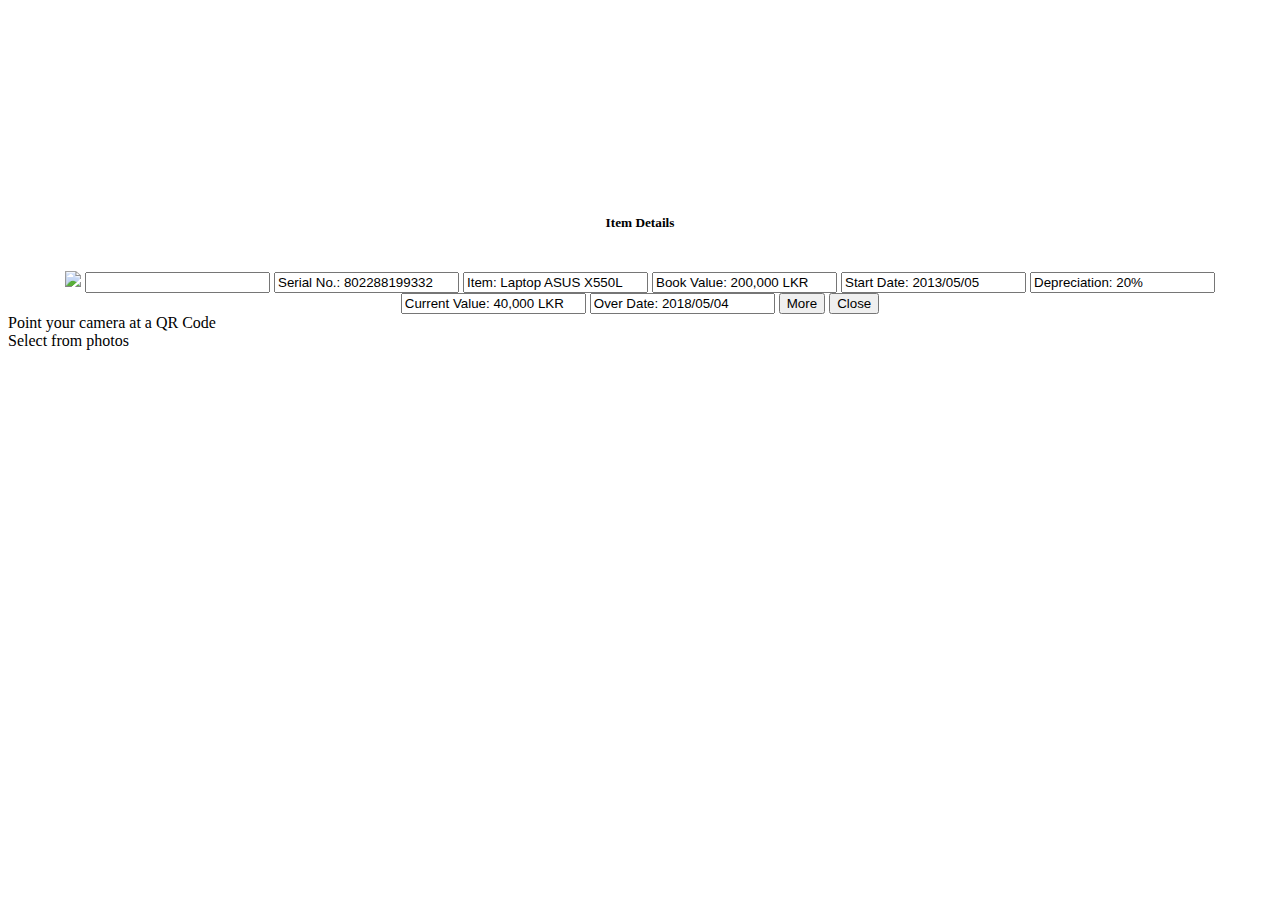
==== app/index.html @ 21f10a0d "Changing as required" ====
<!DOCTYPE html>
<html lang="en">
  <head>
    <meta charset="utf-8">
    <title>QR Code Scanner</title>
    <meta http-equiv=X-UA-Compatible content="IE=edge">
    <meta name=description content="QR Code Scanner is the fastest and most user-friendly web application.">
    <meta name="viewport" content="width=device-width,initial-scale=1.0">
    <meta name="mobile-web-app-capable" content="yes">
    <meta name="apple-mobile-web-app-title" content="QR Scanner"/>
    <meta name="apple-mobile-web-app-status-bar-style" content="#e4e4e4">
    <meta name="apple-mobile-web-app-capable" content="yes">
    <meta name="application-name" content="QR Scanner"/>
    <meta name="msapplication-TileColor" content="#e4e4e4"/>
    <meta name="msapplication-TileImage" content="/images/touch/mstile-150x150.png"/>
    <meta name="theme-color" content="#fff"/>
    <link rel="apple-touch-icon" href="/images/touch/apple-touch-icon.jpg"/>
    <link rel="icon" type="image/png" href="/images/touch/favicon-32x32.png" sizes="32x32"/>
    <link rel="icon" type="image/png" href="/images/touch/favicon-16x16.png" sizes="16x16"/>
    <link rel="shortcut icon" href="/images/touch/favicon.ico">
    <link rel="manifest" href="/manifest.json">
  </head>
  <body>
    <div class="app__layout">
      <!-- Header -->
      <header class="app__header">
        <span class="app__header-icon" onclick="window.open('https://github.com/code-kotis/barcode-scanner', '_blank', 'toolbar=0,location=0,menubar=0');">
          <svg fill="#FFFFFF" height="27" viewBox="0 0 24 24" width="27" xmlns="http://www.w3.org/2000/svg">
            <path d="M0 0h24v24H0z" fill="none"/>
            <path d="M11 17h2v-6h-2v6zm1-15C6.48 2 2 6.48 2 12s4.48 10 10 10 10-4.48 10-10S17.52 2 12 2zm0 18c-4.41 0-8-3.59-8-8s3.59-8 8-8 8 3.59 8 8-3.59 8-8 8zM11 9h2V7h-2v2z"/>
          </svg>
        </span>
      </header>
      
      <main class="app__layout-content" >
        <video autoplay></video>
        
        <!-- Dialog  -->
        <div class="app__dialog app__dialog--hide">
          <div class="app__dialog-content" style="text-align: center;">
            <h5>Item Details</h5><br/>
            <img class="item_img" src="/images/lap.png"/>
            <input type="text" id="result">
            <input type="text" value="Serial No.: 802288199332">
            <input type="text" value="Item: Laptop ASUS X550L">
            <input type="text" value="Book Value: 200,000 LKR">
            <input type="text" value="Start Date: 2013/05/05">
            <input type="text" value="Depreciation: 20%">
            <input type="text" value="Current Value: 40,000 LKR">
            <input type="text" value="Over Date: 2018/05/04">
            <button type="button" class="app__dialog-open">More</button>
            <button type="button" class="app__dialog-close">Close</button>
          </div>
        </div>

        <div class="app__dialog-overlay app__dialog--hide"></div>

        <!-- Snackbar -->
        <div class="app__snackbar"></div>
      </main>
    </div>
    <div class="app__overlay">
      <div class="app__overlay-frame"></div>
      <!-- Scanner animation -->
      <div class="custom-scanner"></div>
      <div class="app__help-text">Point your camera at a QR Code</div>
      <div class="app__select-photos">Select from photos</div>
    </div>
    
    <script>
      if (location.hostname !== "localhost") {
        (function(i,s,o,g,r,a,m){i['GoogleAnalyticsObject']=r;i[r]=i[r]||function(){
        (i[r].q=i[r].q||[]).push(arguments)},i[r].l=1*new Date();a=s.createElement(o),
        m=s.getElementsByTagName(o)[0];a.async=1;a.src=g;m.parentNode.insertBefore(a,m)
        })(window,document,'script','//www.google-analytics.com/analytics.js','ga');
        ga('create', 'pageview');
      }
    </script>
  </body>
</html>
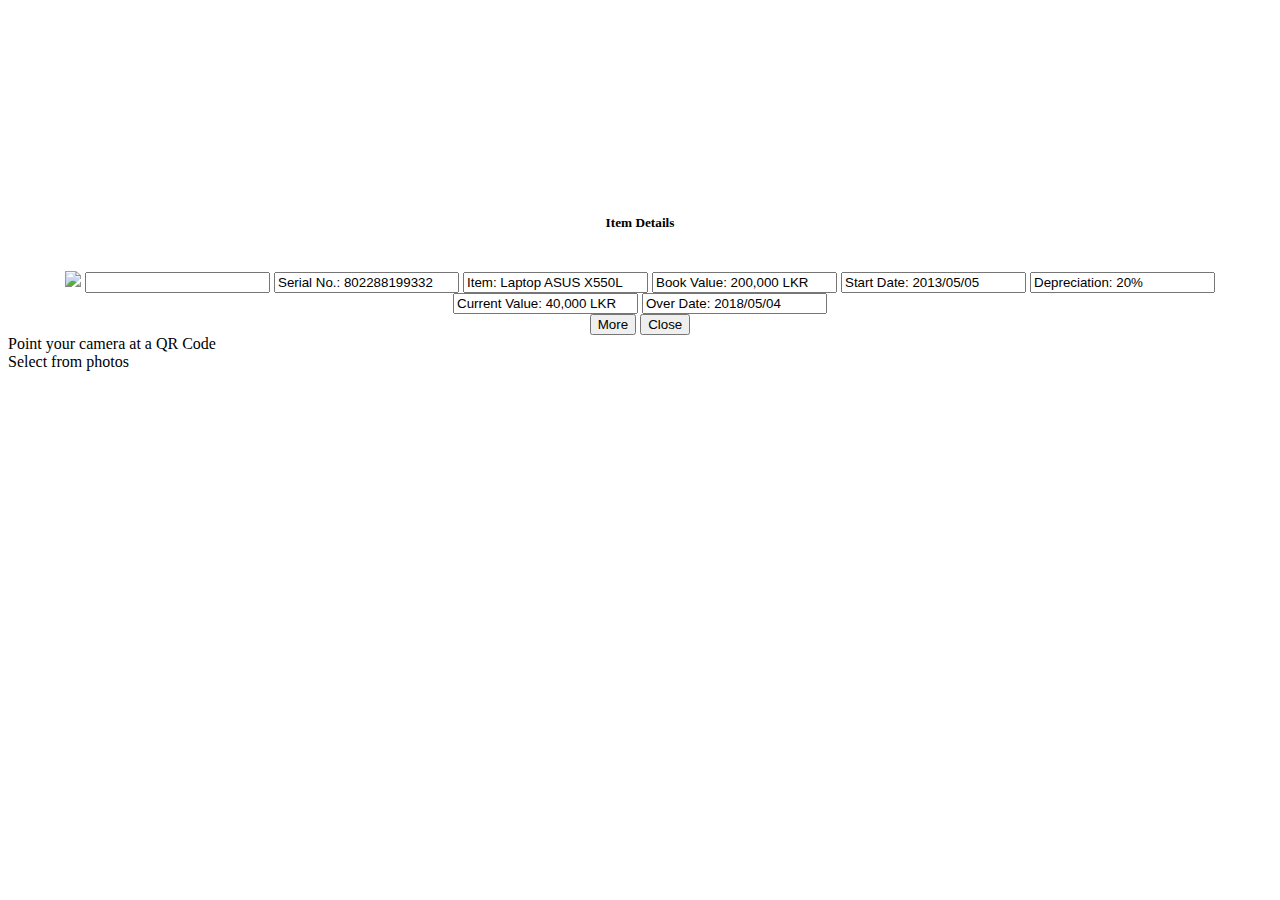
==== commit 2ed99f00: "Saved local changes" ====
--- a/app/index.html
+++ b/app/index.html
@@ -39,7 +39,7 @@
         <div class="app__dialog app__dialog--hide">
           <div class="app__dialog-content" style="text-align: center;">
             <h5>Item Details</h5><br/>
-            <img class="item_img" src="/images/lap.png"/>
+            <img class="item_img" src="/images/touch/lap.png"/>
             <input type="text" id="result">
             <input type="text" value="Serial No.: 802288199332">
             <input type="text" value="Item: Laptop ASUS X550L">
@@ -48,6 +48,7 @@
             <input type="text" value="Depreciation: 20%">
             <input type="text" value="Current Value: 40,000 LKR">
             <input type="text" value="Over Date: 2018/05/04">
+            <br/>
             <button type="button" class="app__dialog-open">More</button>
             <button type="button" class="app__dialog-close">Close</button>
           </div>
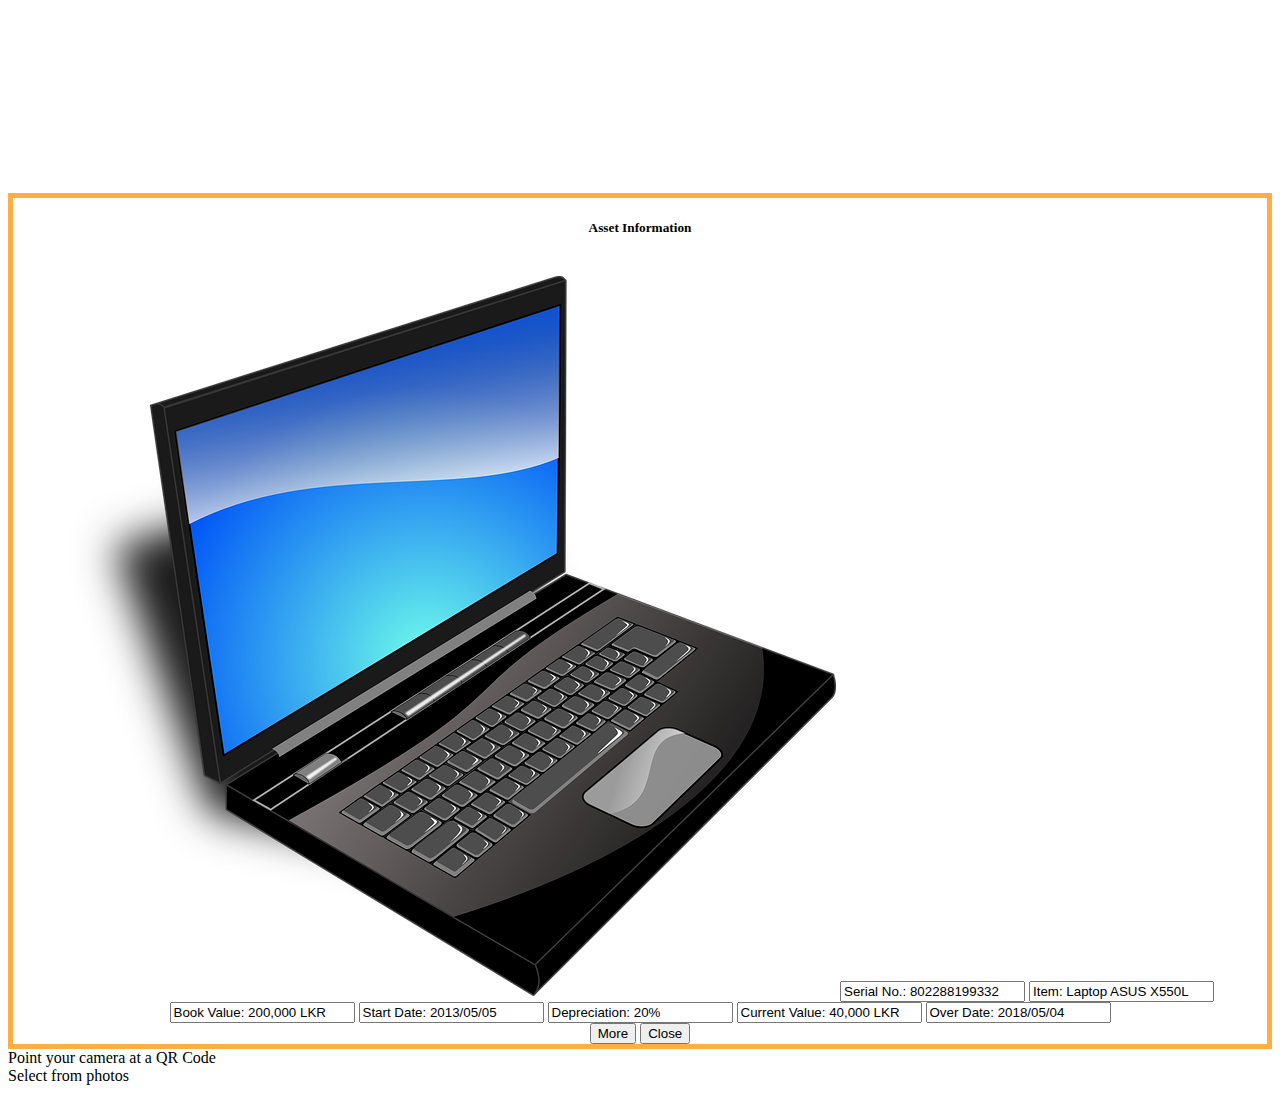
==== commit 5902c7c7: "Change UI" ====
--- a/app/index.html
+++ b/app/index.html
@@ -36,11 +36,11 @@
         <video autoplay></video>
         
         <!-- Dialog  -->
-        <div class="app__dialog app__dialog--hide">
-          <div class="app__dialog-content" style="text-align: center;">
-            <h5>Item Details</h5><br/>
-            <img class="item_img" src="/images/touch/lap.png"/>
-            <input type="text" id="result">
+        <div class="app__dialog app__dialog">
+          <div class="app__dialog-content" style="text-align: center;border: solid #ffae45 thick;">
+            <h5>Asset Information</h5><br/>
+            <img class="item_img" src="images/touch/lap.png"/>
+            <!--<input type="text" id="result">-->
             <input type="text" value="Serial No.: 802288199332">
             <input type="text" value="Item: Laptop ASUS X550L">
             <input type="text" value="Book Value: 200,000 LKR">
